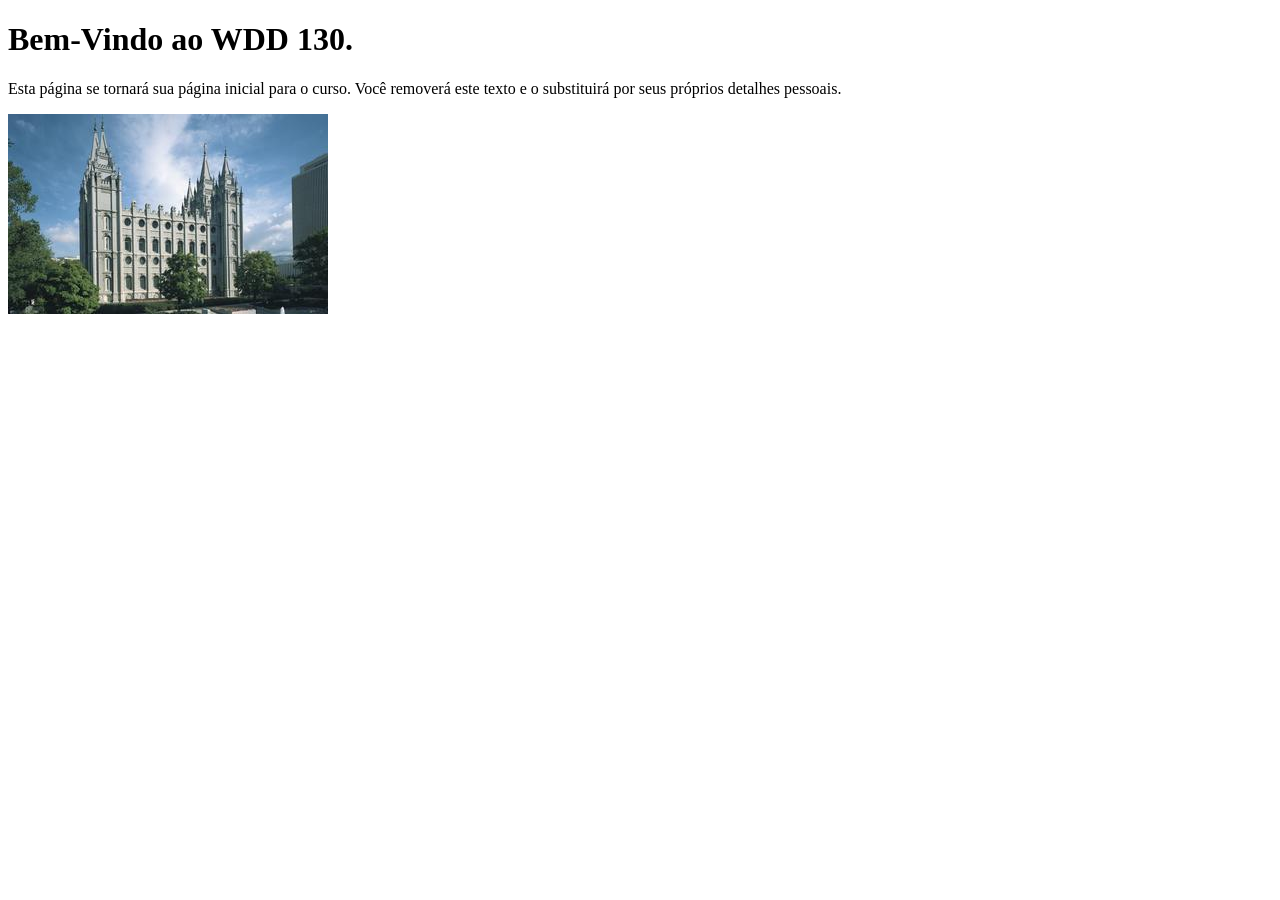
==== index.html @ 36a56977 "Initial commit" ====
<!DOCTYPE html>
<html lang="pt-br">
<head>
    <meta charset="UTF-8">
    <meta name="viewport" content="width=device-width, initial-scale=1.0">
    <title>WDD 130 | Página Inicial</title>
</head>
<body>
    <h1>Bem-Vindo ao WDD 130.</h1>
    <p>Esta página se tornará sua página inicial para o curso. Você removerá este texto e o substituirá por seus próprios detalhes pessoais.</p>

    <img src="imagens/templo-lago-salgado.jpg" alt="O Templo de Lago Salgado.">
</body>
</html>
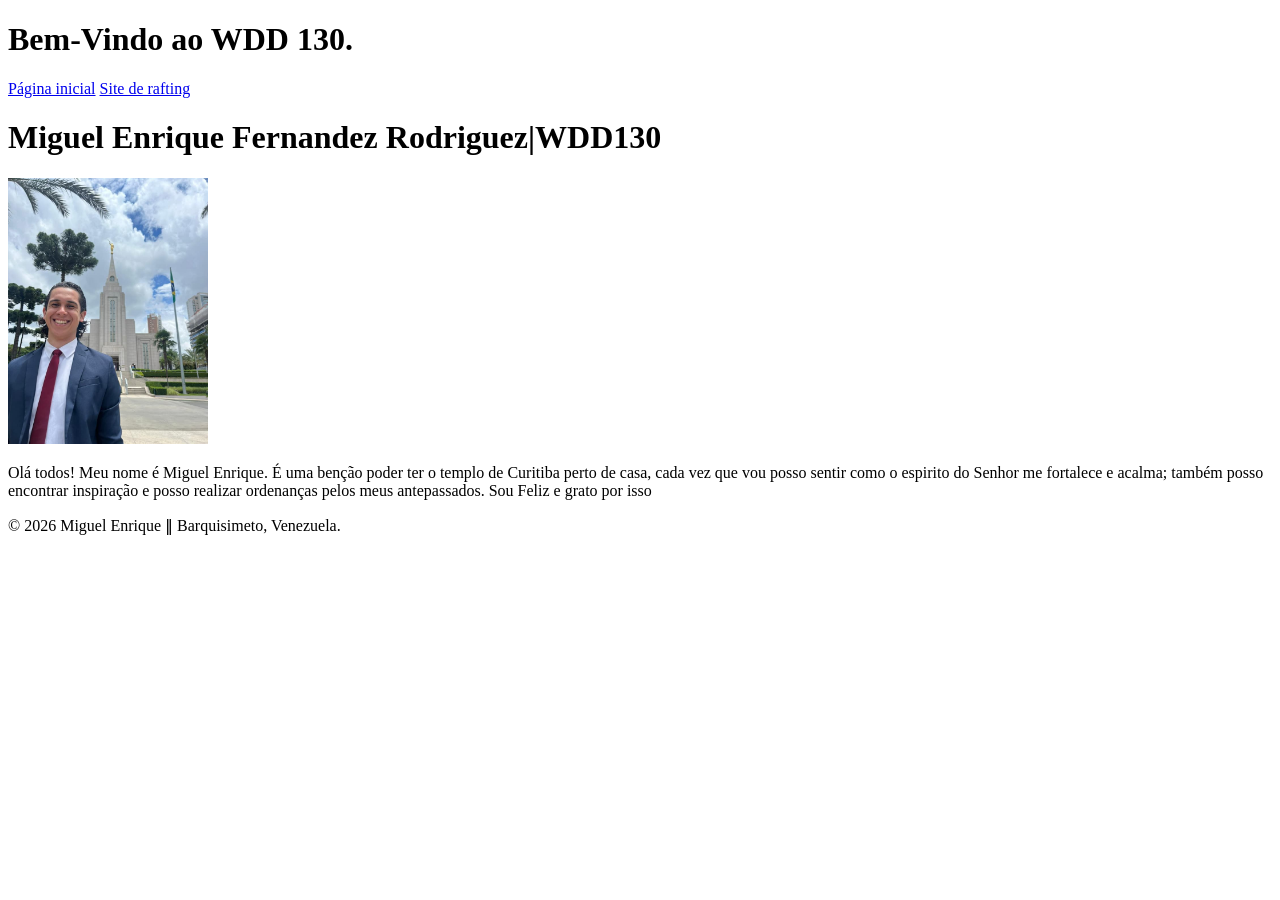
==== commit be6573b7: "Criação de pagina inicial S01" ====
--- a/index.html
+++ b/index.html
@@ -1,14 +1,30 @@
 <!DOCTYPE html>
 <html lang="pt-br">
+
 <head>
     <meta charset="UTF-8">
     <meta name="viewport" content="width=device-width, initial-scale=1.0">
-    <title>WDD 130 | Página Inicial</title>
+    <title>Miguel Enrique Fernandez Rodriguez | WDD 130</title>
 </head>
+
 <body>
-    <h1>Bem-Vindo ao WDD 130.</h1>
-    <p>Esta página se tornará sua página inicial para o curso. Você removerá este texto e o substituirá por seus próprios detalhes pessoais.</p>
+    <header>
+        <h1>Bem-Vindo ao WDD 130.</h1>
+        <nav>
+            <a href="#">Página inicial</a>
+            <a href="wwr/">Site de rafting</a>
+        </nav>
+    </header>
+    <main>
+        <h1> Miguel Enrique Fernandez Rodriguez|WDD130 </h1>
+        <img src="imagens/perfil.jpg" atl="Miguel Enrique, Templo de Curitiba" width="200">
+        <p> Olá todos! Meu nome é Miguel Enrique. É uma benção poder ter o templo de Curitiba perto de casa, cada vez
+            que vou posso sentir como o espirito do Senhor me fortalece e acalma; também posso encontrar inspiração e
+            posso realizar ordenanças pelos meus antepassados. Sou Feliz e grato por isso </p>
+    </main>
+    <footer>
+        <p></p> © 2026 Miguel Enrique ‖ Barquisimeto, Venezuela.</p>
+    </footer>
+</body>
 
-    <img src="imagens/templo-lago-salgado.jpg" alt="O Templo de Lago Salgado.">
-</body>
 </html>
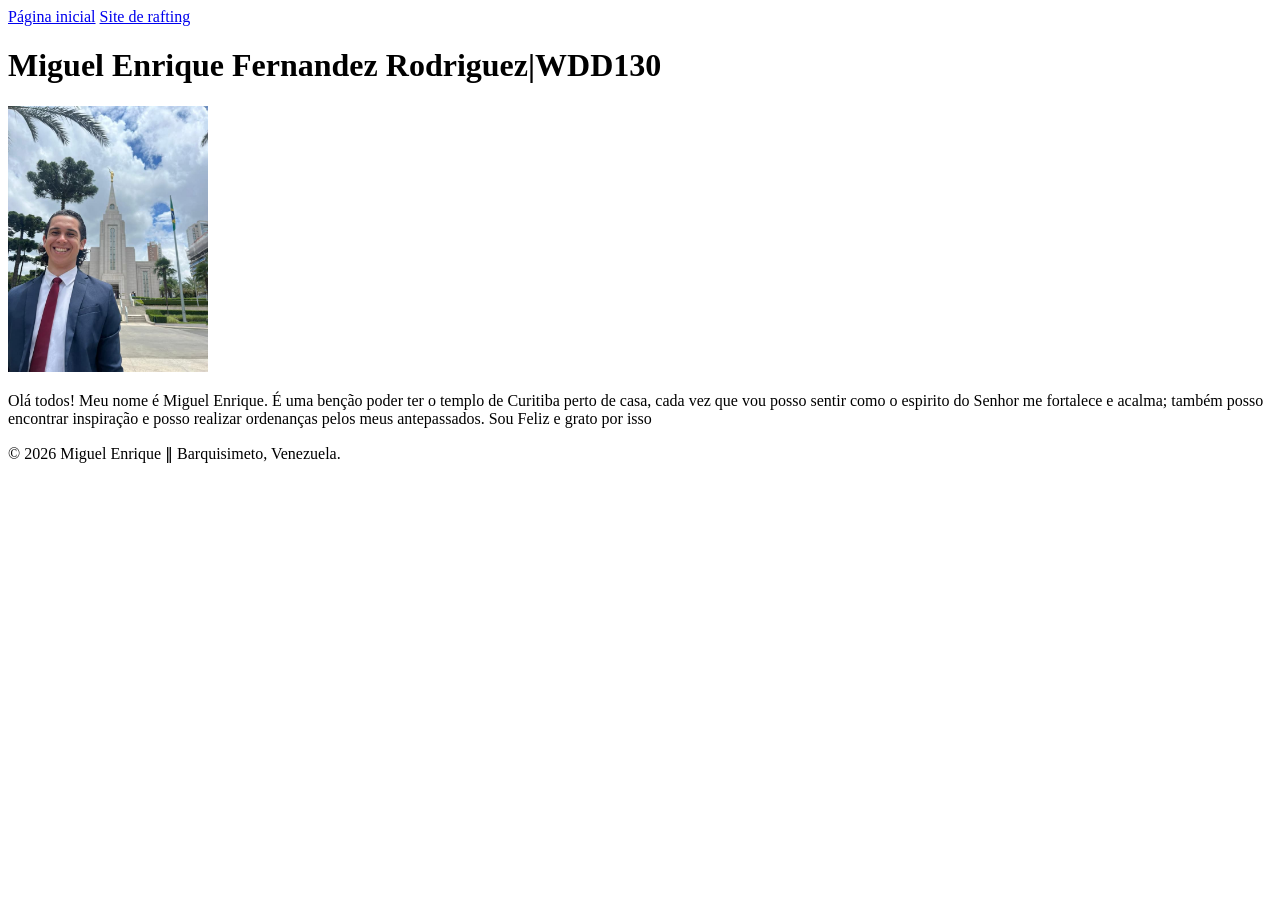
==== commit cabed0a8: "Correção da estrutura da pag incial" ====
--- a/index.html
+++ b/index.html
@@ -9,7 +9,6 @@
 
 <body>
     <header>
-        <h1>Bem-Vindo ao WDD 130.</h1>
         <nav>
             <a href="#">Página inicial</a>
             <a href="wwr/">Site de rafting</a>
@@ -17,13 +16,13 @@
     </header>
     <main>
         <h1> Miguel Enrique Fernandez Rodriguez|WDD130 </h1>
-        <img src="imagens/perfil.jpg" atl="Miguel Enrique, Templo de Curitiba" width="200">
+        <img src="imagens/perfil.jpg" atl="Olá, Sou Miguel Enrique" width="200">
         <p> Olá todos! Meu nome é Miguel Enrique. É uma benção poder ter o templo de Curitiba perto de casa, cada vez
             que vou posso sentir como o espirito do Senhor me fortalece e acalma; também posso encontrar inspiração e
             posso realizar ordenanças pelos meus antepassados. Sou Feliz e grato por isso </p>
     </main>
     <footer>
-        <p></p> © 2026 Miguel Enrique ‖ Barquisimeto, Venezuela.</p>
+        <p> © 2026 Miguel Enrique ‖ Barquisimeto, Venezuela.</p>
     </footer>
 </body>
 
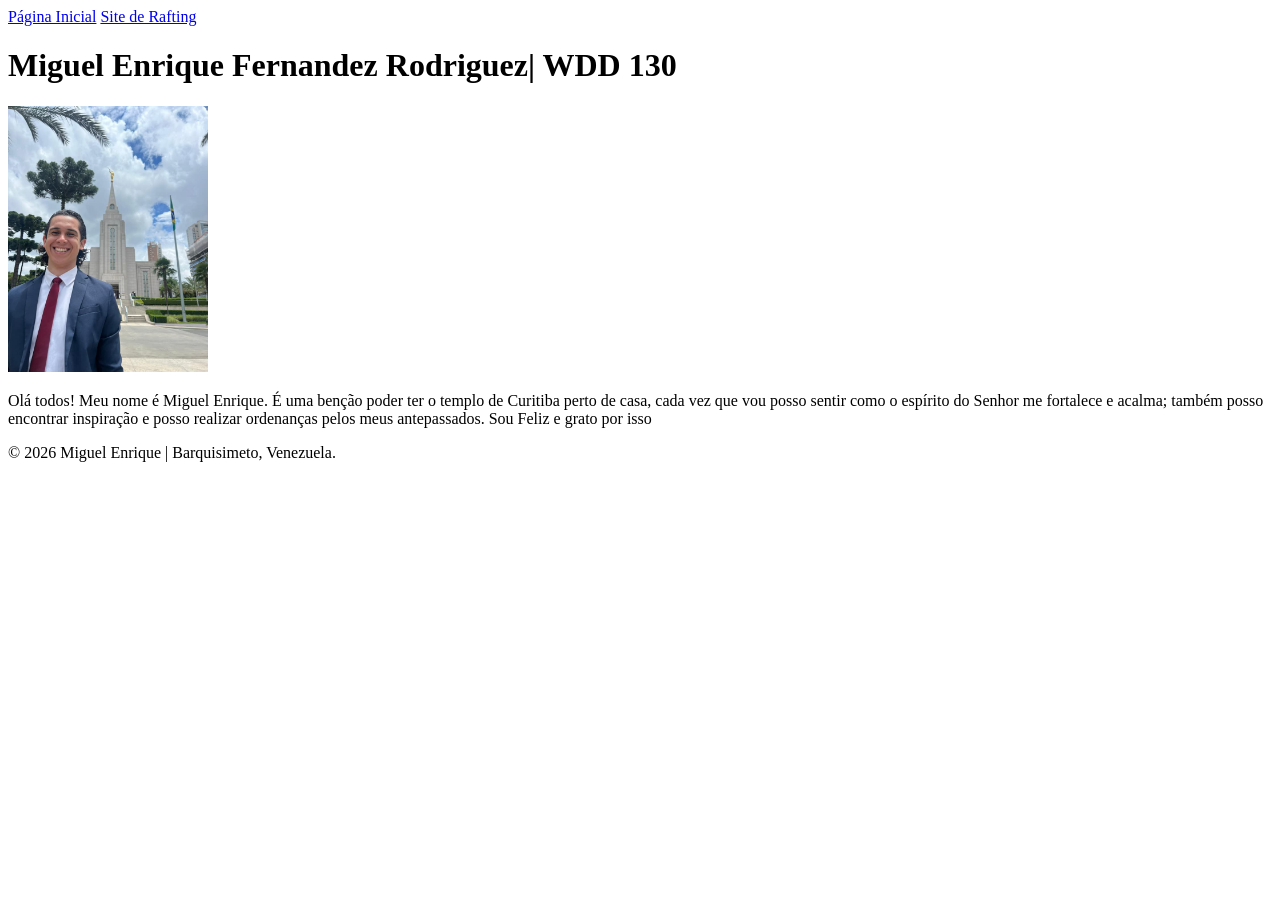
==== commit c94c729a: "correção de estrutura pag INICIAL" ====
--- a/index.html
+++ b/index.html
@@ -10,19 +10,19 @@
 <body>
     <header>
         <nav>
-            <a href="#">Página inicial</a>
-            <a href="wwr/">Site de rafting</a>
+            <a href="#">Página Inicial</a>
+            <a href="wwr/">Site de Rafting</a>
         </nav>
     </header>
     <main>
-        <h1> Miguel Enrique Fernandez Rodriguez|WDD130 </h1>
-        <img src="imagens/perfil.jpg" atl="Olá, Sou Miguel Enrique" width="200">
+        <h1>Miguel Enrique Fernandez Rodriguez| WDD 130</h1>
+        <img src="imagens/perfil.jpg" alt="Olá, Sou Miguel Enrique" width="200">
         <p> Olá todos! Meu nome é Miguel Enrique. É uma benção poder ter o templo de Curitiba perto de casa, cada vez
-            que vou posso sentir como o espirito do Senhor me fortalece e acalma; também posso encontrar inspiração e
+            que vou posso sentir como o espírito do Senhor me fortalece e acalma; também posso encontrar inspiração e
             posso realizar ordenanças pelos meus antepassados. Sou Feliz e grato por isso </p>
     </main>
     <footer>
-        <p> © 2026 Miguel Enrique ‖ Barquisimeto, Venezuela.</p>
+        <p> © 2026 Miguel Enrique | Barquisimeto, Venezuela.</p>
     </footer>
 </body>
 
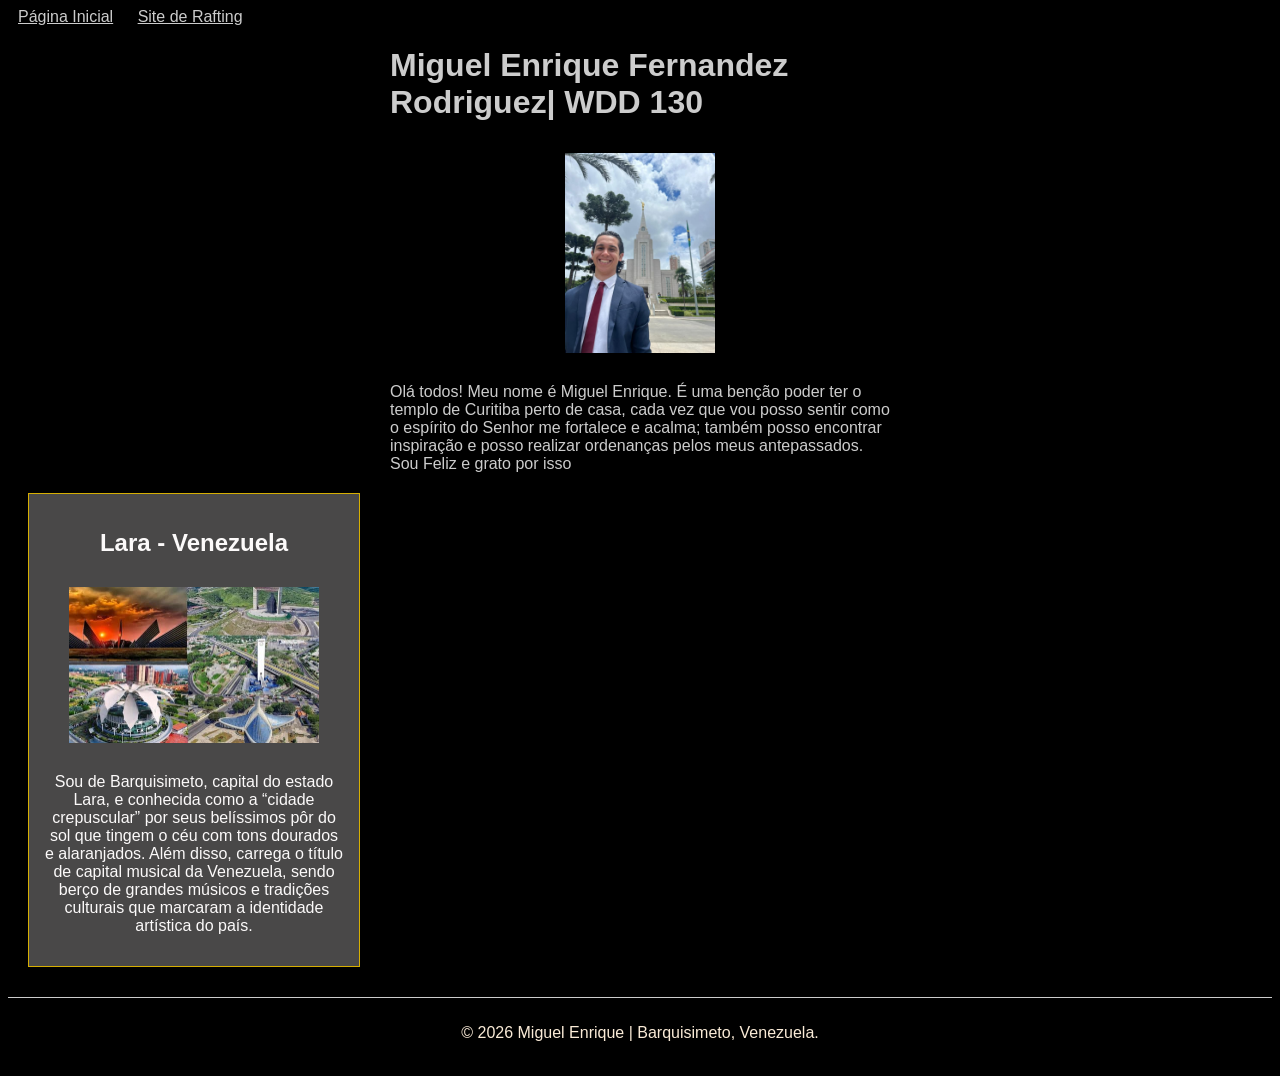
==== commit 3dcd40de: "S02 Tarefa: Melhoria da Página Inicial" ====
--- a/index.html
+++ b/index.html
@@ -5,6 +5,9 @@
     <meta charset="UTF-8">
     <meta name="viewport" content="width=device-width, initial-scale=1.0">
     <title>Miguel Enrique Fernandez Rodriguez | WDD 130</title>
+    <link rel="stylesheet" href="estilos/estilos.css">
+    <meta name="description" content="Pagina Miguel Enrique curso WDD 130 criação de pagina inicial css.">
+    <meta name="author" content="Miguel Enrique">
 </head>
 
 <body>
@@ -17,10 +20,22 @@
     <main>
         <h1>Miguel Enrique Fernandez Rodriguez| WDD 130</h1>
         <img src="imagens/perfil.jpg" alt="Olá, Sou Miguel Enrique" width="200">
-        <p> Olá todos! Meu nome é Miguel Enrique. É uma benção poder ter o templo de Curitiba perto de casa, cada vez
-            que vou posso sentir como o espírito do Senhor me fortalece e acalma; também posso encontrar inspiração e
+        <p> Olá todos! Meu nome é Miguel Enrique. É uma benção poder ter o templo de Curitiba perto de casa, cada
+            vez
+            que vou posso sentir como o espírito do Senhor me fortalece e acalma; também posso encontrar inspiração
+            e
             posso realizar ordenanças pelos meus antepassados. Sou Feliz e grato por isso </p>
     </main>
+    <aside>
+        <h2> Lara - Venezuela</h2>
+        <img src="imagens/bqto.jpg" alt="Lara, Barquisimeto, capital musical da Venezuela" width="200">
+
+        <p> Sou de Barquisimeto, capital do estado Lara, e conhecida como a “cidade crepuscular” por seus belíssimos pôr
+            do sol
+            que tingem o céu com tons dourados e alaranjados. Além disso, carrega o título de capital musical da
+            Venezuela, sendo berço de grandes músicos e tradições culturais que marcaram a identidade artística do
+            país.</p>
+    </aside>
     <footer>
         <p> © 2026 Miguel Enrique | Barquisimeto, Venezuela.</p>
     </footer>
--- a/estilos/estilos.css
+++ b/estilos/estilos.css
@@ -0,0 +1,58 @@
+main {
+  margin: 0 auto;
+  max-width: 500px;
+  color: #ccc;
+
+}
+
+header nav a {
+    color: #ccc;
+    margin: 0 10px;
+}
+
+body {
+    font-family: Arial, Helvetica, sans-serif;
+    background-color: #000000;
+}
+
+img {
+    width: 600px;
+    height: auto;
+    padding: 10px;
+    margin: 20px auto;
+    display: block;
+}
+
+aside {
+    max-width: 300px;
+    margin: 20px;
+    border: 1px solid #d6af02;
+    padding: 15px;
+    background-color: #494848;
+    color: #fcfafa;
+    text-align: center;
+}
+
+aside img {
+    width: 250px;
+    height: auto;
+}
+
+main img {
+    width: 150px;
+    height: auto;
+    display: block;
+    margin: 20px auto;
+}
+
+p {
+    padding: 0;
+}
+
+footer {
+    margin-top: 30px;
+    border-top: 1px solid #ccc;
+    text-align: center;
+    padding: 10px;
+    color: antiquewhite;
+}
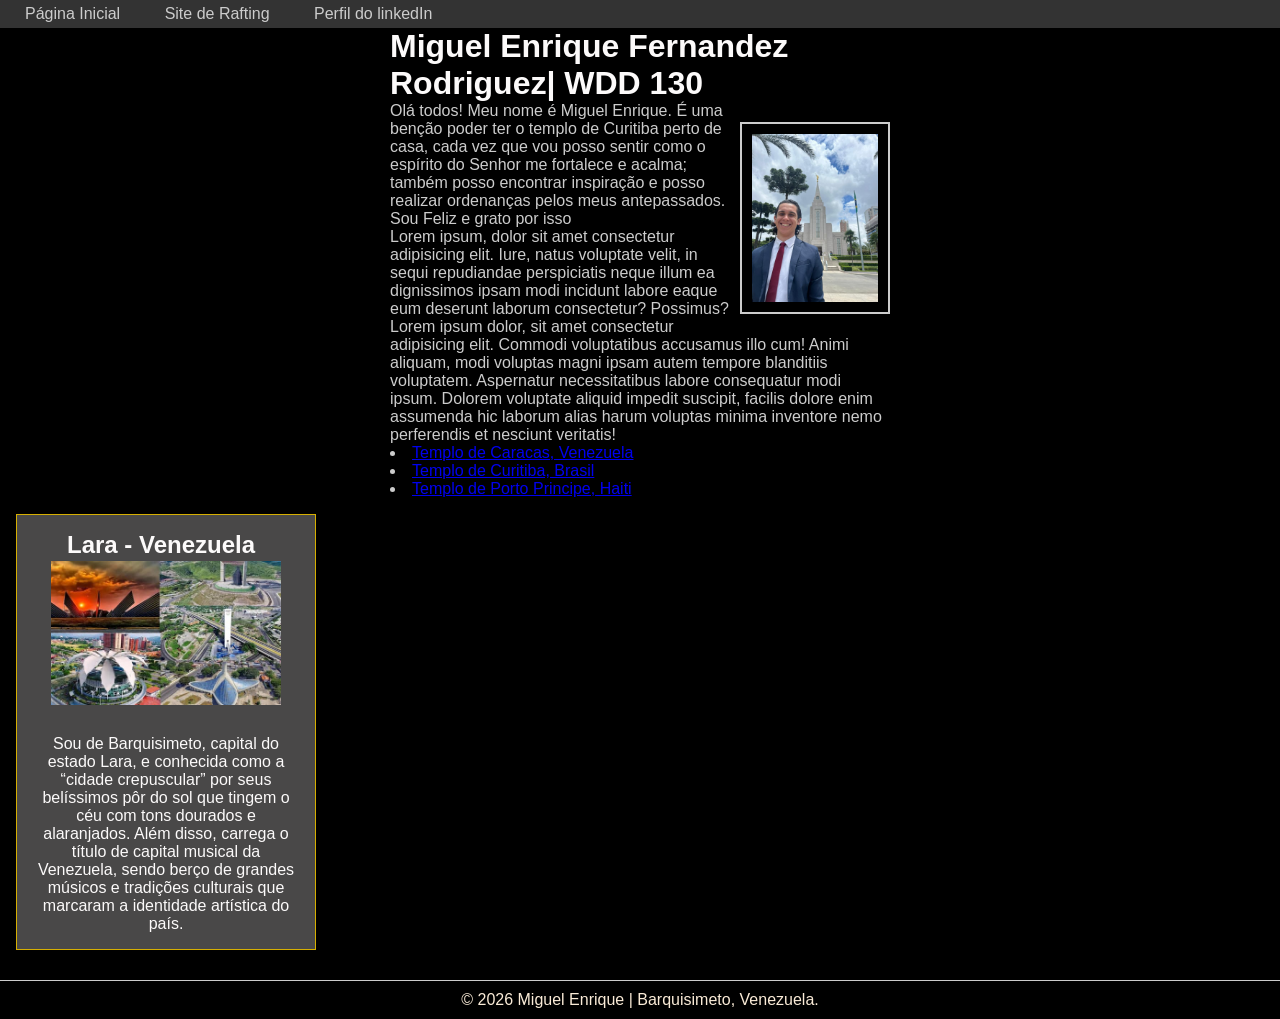
==== commit ca68dea3: "melhorias layout" ====
--- a/index.html
+++ b/index.html
@@ -15,22 +15,45 @@
         <nav>
             <a href="#">Página Inicial</a>
             <a href="wwr/">Site de Rafting</a>
+            <a
+                href="https://www.linkedin.com/in/miguel-enrique-fernandez-rodriguez-088626b6?utm_source=share_via&utm_content=profile&utm_medium=member_ios">Perfil
+                do linkedIn</a>
         </nav>
     </header>
     <main>
-        <h1>Miguel Enrique Fernandez Rodriguez| WDD 130</h1>
+        <h1 class="identacao">Miguel Enrique Fernandez Rodriguez| WDD 130</h1>
         <img src="imagens/perfil.jpg" alt="Olá, Sou Miguel Enrique" width="200">
-        <p> Olá todos! Meu nome é Miguel Enrique. É uma benção poder ter o templo de Curitiba perto de casa, cada
+        <p class="identacao"> Olá todos! Meu nome é Miguel Enrique. É uma benção poder ter o templo de Curitiba perto de
+            casa, cada
             vez
             que vou posso sentir como o espírito do Senhor me fortalece e acalma; também posso encontrar inspiração
             e
             posso realizar ordenanças pelos meus antepassados. Sou Feliz e grato por isso </p>
+        <p class="identacao"> Lorem ipsum, dolor sit amet consectetur adipisicing elit. Iure, natus voluptate velit, in
+            sequi repudiandae
+            perspiciatis neque illum ea dignissimos ipsam modi incidunt labore eaque eum deserunt laborum consectetur?
+            Possimus?</p>
+        <p class="identacao"> Lorem ipsum dolor, sit amet consectetur adipisicing elit. Commodi voluptatibus accusamus
+            illo cum! Animi
+            aliquam, modi voluptas magni ipsam autem tempore blanditiis voluptatem. Aspernatur necessitatibus labore
+            consequatur modi ipsum. Dolorem voluptate aliquid impedit suscipit, facilis dolore enim assumenda hic
+            laborum alias harum voluptas minima inventore nemo perferendis et nesciunt veritatis!</p>
+        <u1>
+            <li><a href="https://churchofjesuschristtemples.org/caracas-venezuela-temple/" target="_blank">Templo de
+                    Caracas, Venezuela</a></li>
+            <li><a href="https://churchofjesuschristtemples.org/curitiba-brazil-temple/" target="_blank">Templo de
+                    Curitiba, Brasil</a></li>
+            <li><a href="https://churchofjesuschristtemples.org/port-au-prince-haiti-temple/" target="_blank">Templo de
+                    Porto Principe, Haiti</a></li>
+        </u1>
+
     </main>
-    <aside>
+    <aside class="caixa">
         <h2> Lara - Venezuela</h2>
         <img src="imagens/bqto.jpg" alt="Lara, Barquisimeto, capital musical da Venezuela" width="200">
 
-        <p> Sou de Barquisimeto, capital do estado Lara, e conhecida como a “cidade crepuscular” por seus belíssimos pôr
+        <p class="identacao"> Sou de Barquisimeto, capital do estado Lara, e conhecida como a “cidade crepuscular” por
+            seus belíssimos pôr
             do sol
             que tingem o céu com tons dourados e alaranjados. Além disso, carrega o título de capital musical da
             Venezuela, sendo berço de grandes músicos e tradições culturais que marcaram a identidade artística do
--- a/estilos/estilos.css
+++ b/estilos/estilos.css
@@ -1,3 +1,15 @@
+/* resetar css do meu projeto */
+* {
+   margin: 0;
+   padding: 0;
+   box-sizing: border-box;
+}
+
+body {
+    font-family: Arial, Helvetica, sans-serif;
+    background-color: #000000;
+}
+
 main {
   margin: 0 auto;
   max-width: 500px;
@@ -5,14 +17,20 @@
 
 }
 
+h1 {
+  color: #fcfafa;
+}
+
+nav {
+  background-color: #333;  
+  padding: 5px; 
+}
+
 header nav a {
     color: #ccc;
+    padding: 10px;
     margin: 0 10px;
-}
-
-body {
-    font-family: Arial, Helvetica, sans-serif;
-    background-color: #000000;
+    text-decoration: none;
 }
 
 img {
@@ -23,14 +41,24 @@
     display: block;
 }
 
+main img {
+    margin-left: 30px;
+    margin-bottom: 30px;
+    width: 150px;
+    height: auto;
+    border: 2px solid #ccc;
+    box-shadow: 2px 2px 8px #000;
+    display: block;
+    margin: 20px auto;
+    float: right;
+}
+
 aside {
     max-width: 300px;
-    margin: 20px;
-    border: 1px solid #d6af02;
     padding: 15px;
-    background-color: #494848;
     color: #fcfafa;
     text-align: center;
+    position: relative;
 }
 
 aside img {
@@ -38,11 +66,9 @@
     height: auto;
 }
 
-main img {
-    width: 150px;
-    height: auto;
-    display: block;
-    margin: 20px auto;
+aside h2 {
+    position: absolute;
+    left: 50px;
 }
 
 p {
@@ -55,4 +81,17 @@
     text-align: center;
     padding: 10px;
     color: antiquewhite;
+}
+
+/* seletores de clase */
+
+.caixa {
+    border: 1px solid #d6af02;
+    padding: 1em;
+    margin: 1em;
+    background-color: #494848;
+}
+
+.indentacao {
+    padding-left: 2rem;
 }
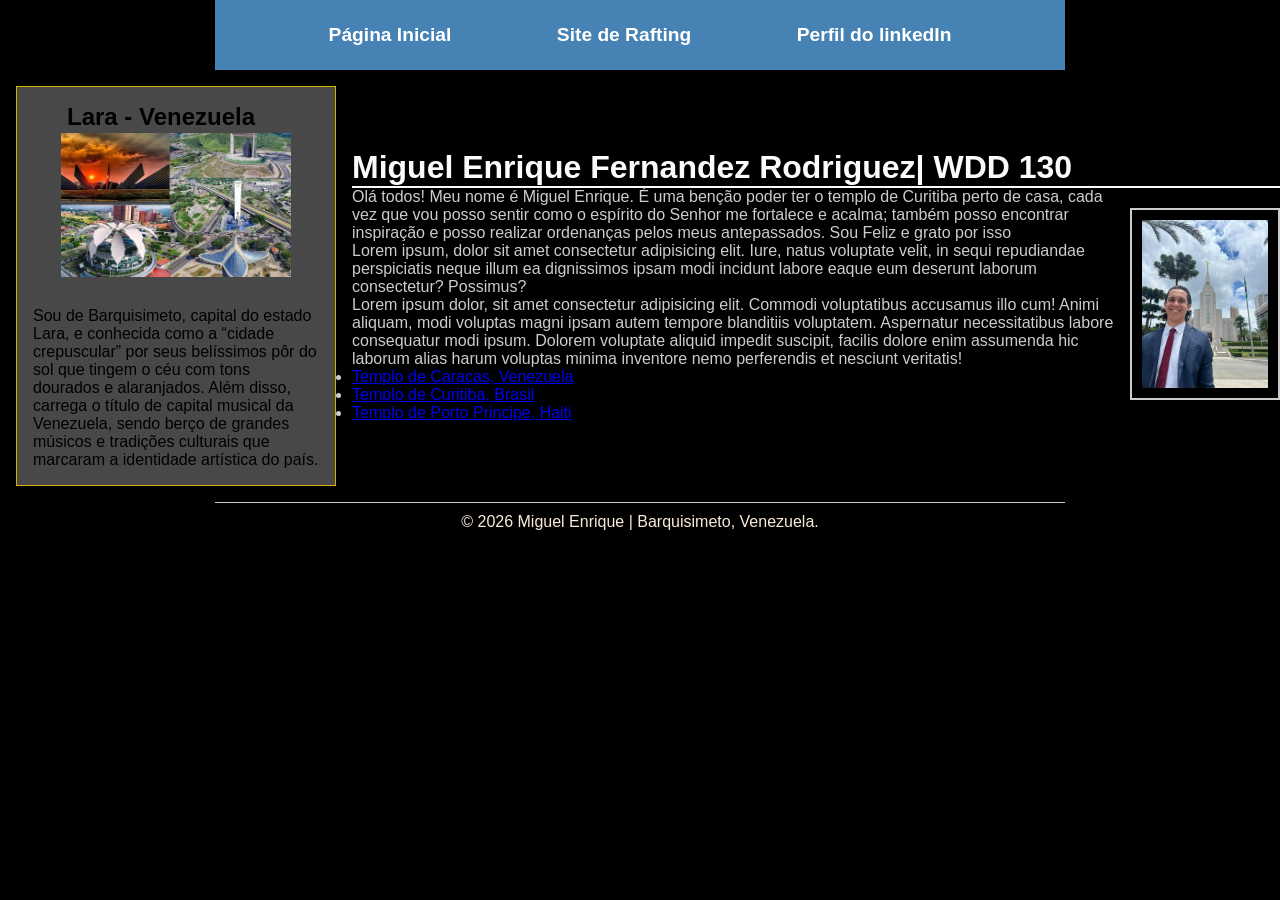
==== commit ad2af34f: "melhorando layout" ====
--- a/index.html
+++ b/index.html
@@ -20,45 +20,53 @@
                 do linkedIn</a>
         </nav>
     </header>
-    <main>
-        <h1 class="identacao">Miguel Enrique Fernandez Rodriguez| WDD 130</h1>
-        <img src="imagens/perfil.jpg" alt="Olá, Sou Miguel Enrique" width="200">
-        <p class="identacao"> Olá todos! Meu nome é Miguel Enrique. É uma benção poder ter o templo de Curitiba perto de
-            casa, cada
-            vez
-            que vou posso sentir como o espírito do Senhor me fortalece e acalma; também posso encontrar inspiração
-            e
-            posso realizar ordenanças pelos meus antepassados. Sou Feliz e grato por isso </p>
-        <p class="identacao"> Lorem ipsum, dolor sit amet consectetur adipisicing elit. Iure, natus voluptate velit, in
-            sequi repudiandae
-            perspiciatis neque illum ea dignissimos ipsam modi incidunt labore eaque eum deserunt laborum consectetur?
-            Possimus?</p>
-        <p class="identacao"> Lorem ipsum dolor, sit amet consectetur adipisicing elit. Commodi voluptatibus accusamus
-            illo cum! Animi
-            aliquam, modi voluptas magni ipsam autem tempore blanditiis voluptatem. Aspernatur necessitatibus labore
-            consequatur modi ipsum. Dolorem voluptate aliquid impedit suscipit, facilis dolore enim assumenda hic
-            laborum alias harum voluptas minima inventore nemo perferendis et nesciunt veritatis!</p>
-        <u1>
-            <li><a href="https://churchofjesuschristtemples.org/caracas-venezuela-temple/" target="_blank">Templo de
-                    Caracas, Venezuela</a></li>
-            <li><a href="https://churchofjesuschristtemples.org/curitiba-brazil-temple/" target="_blank">Templo de
-                    Curitiba, Brasil</a></li>
-            <li><a href="https://churchofjesuschristtemples.org/port-au-prince-haiti-temple/" target="_blank">Templo de
-                    Porto Principe, Haiti</a></li>
-        </u1>
+    <div class="grid">
+        <main>
+            <h1 class="identacao">Miguel Enrique Fernandez Rodriguez| WDD 130</h1>
+            <img src="imagens/perfil.jpg" alt="Olá, Sou Miguel Enrique" width="200">
+            <p class="identacao"> Olá todos! Meu nome é Miguel Enrique. É uma benção poder ter o templo de Curitiba
+                perto de
+                casa, cada
+                vez
+                que vou posso sentir como o espírito do Senhor me fortalece e acalma; também posso encontrar inspiração
+                e
+                posso realizar ordenanças pelos meus antepassados. Sou Feliz e grato por isso </p>
+            <p class="identacao"> Lorem ipsum, dolor sit amet consectetur adipisicing elit. Iure, natus voluptate velit,
+                in
+                sequi repudiandae
+                perspiciatis neque illum ea dignissimos ipsam modi incidunt labore eaque eum deserunt laborum
+                consectetur?
+                Possimus?</p>
+            <p class="identacao"> Lorem ipsum dolor, sit amet consectetur adipisicing elit. Commodi voluptatibus
+                accusamus
+                illo cum! Animi
+                aliquam, modi voluptas magni ipsam autem tempore blanditiis voluptatem. Aspernatur necessitatibus labore
+                consequatur modi ipsum. Dolorem voluptate aliquid impedit suscipit, facilis dolore enim assumenda hic
+                laborum alias harum voluptas minima inventore nemo perferendis et nesciunt veritatis!</p>
+            <ul>
+                <li><a href="https://churchofjesuschristtemples.org/caracas-venezuela-temple/" target="_blank">Templo de
+                        Caracas, Venezuela</a></li>
+                <li><a href="https://churchofjesuschristtemples.org/curitiba-brazil-temple/" target="_blank">Templo de
+                        Curitiba, Brasil</a></li>
+                <li><a href="https://churchofjesuschristtemples.org/port-au-prince-haiti-temple/" target="_blank">Templo
+                        de
+                        Porto Principe, Haiti</a></li>
+            </ul>
 
-    </main>
-    <aside class="caixa">
-        <h2> Lara - Venezuela</h2>
-        <img src="imagens/bqto.jpg" alt="Lara, Barquisimeto, capital musical da Venezuela" width="200">
+        </main>
+        <aside class="caixa">
+            <h2> Lara - Venezuela</h2>
+            <img src="imagens/bqto.jpg" alt="Lara, Barquisimeto, capital musical da Venezuela" width="200">
 
-        <p class="identacao"> Sou de Barquisimeto, capital do estado Lara, e conhecida como a “cidade crepuscular” por
-            seus belíssimos pôr
-            do sol
-            que tingem o céu com tons dourados e alaranjados. Além disso, carrega o título de capital musical da
-            Venezuela, sendo berço de grandes músicos e tradições culturais que marcaram a identidade artística do
-            país.</p>
-    </aside>
+            <p class="identacao"> Sou de Barquisimeto, capital do estado Lara, e conhecida como a “cidade crepuscular”
+                por
+                seus belíssimos pôr
+                do sol
+                que tingem o céu com tons dourados e alaranjados. Além disso, carrega o título de capital musical da
+                Venezuela, sendo berço de grandes músicos e tradições culturais que marcaram a identidade artística do
+                país.</p>
+        </aside>
+    </div>
     <footer>
         <p> © 2026 Miguel Enrique | Barquisimeto, Venezuela.</p>
     </footer>
--- a/estilos/estilos.css
+++ b/estilos/estilos.css
@@ -10,27 +10,26 @@
     background-color: #000000;
 }
 
-main {
-  margin: 0 auto;
-  max-width: 500px;
-  color: #ccc;
-
-}
-
 h1 {
   color: #fcfafa;
+  border-bottom: 2px solid #fcfafa;
 }
 
 nav {
-  background-color: #333;  
-  padding: 5px; 
+  background-color: steelblue;
+  padding: 1rem;
+  display: flex;
+  justify-content: space-evenly;
+  align-items: center;
 }
 
 header nav a {
-    color: #ccc;
-    padding: 10px;
-    margin: 0 10px;
+    display: block;
+    padding: 0.5rem;
     text-decoration: none;
+    font-size: 1.2rem;
+    font-weight: 700;
+    color: #fff
 }
 
 img {
@@ -51,14 +50,6 @@
     display: block;
     margin: 20px auto;
     float: right;
-}
-
-aside {
-    max-width: 300px;
-    padding: 15px;
-    color: #fcfafa;
-    text-align: center;
-    position: relative;
 }
 
 aside img {
@@ -94,4 +85,28 @@
 
 .indentacao {
     padding-left: 2rem;
+}
+
+header, footer {
+  max-width: 850px;
+  margin: 0 auto;
+}
+
+.grid {
+  display: grid;
+  align-items: center;
+}
+    
+main {
+    grid-column: 2/3;
+    margin: 1rem;
+    margin: 0 auto;
+    color: #ccc;
+}
+    
+aside {
+  width: 20rem;
+  position: relative;
+  grid-column: 1/2;
+  grid-row: 1/2;
 }
